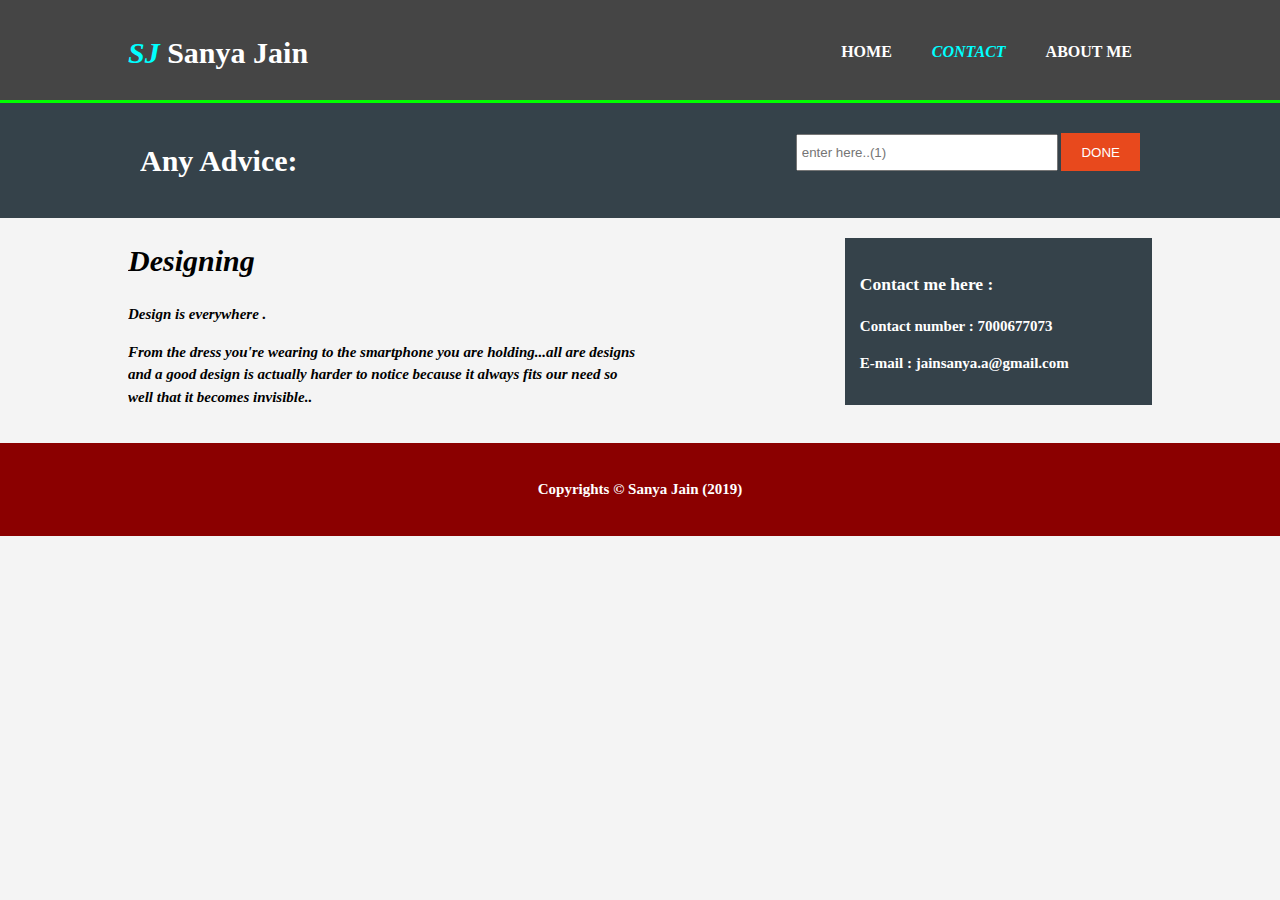
==== about.html @ 8e436dd3 "Initial commit" ====
<!DOCTYPE html>
<html>
 <head>
      <title>my website | contact</title>
      <link rel="stylesheet" href="./css/css/style.css">
 </head>
  <body>
    <header>
      <div class="container">
        <div id="branding">
           <h1><span class="highlight">SJ   </span>Sanya Jain</h1>
         </div>
          <nav>
             <ul>
               <li><a href="index.html">Home</a></li>
               <li class="current"> <a href="about.html">Contact</a></li>
               <li> <a href="services.html">About Me</a></li>
             </ul>
           </nav>
         </div>
    </header>
  <section id="newsletter">
     <div class="container">
<h1>Any Advice: </h1>
<form>
<input type="email" placeholder="enter here..(1)">
<button type="submit" class="button_1">DONE</button>
</form>
</div>
</section>

 <section id="main">
   <div class="container">
<article id="main-col">
  <h1 class="page-title">Designing  </h1>
<p class="heartBeat">Design is everywhere . </p>
<p class="heartBeat">From the dress you're wearing to the smartphone you are holding...all are designs and a good design is actually harder to notice because it always fits our need so well that it becomes invisible.. </p>

</article>
<aside id="sidebar">
<div class="dark">
  <h3>Contact me here : </h3>
    <p>Contact number : 7000677073</p>
    <p>E-mail : jainsanya.a@gmail.com</p>

</div>

</aside>
   </div>
 </section>
 <footer>
<p>Copyrights &copy; Sanya Jain (2019)</p>
 </footer>
  </body>
</html>
---- css/css/style.css ----
body{
 font-size: 15px;
 line-height: 1.5;
 font-family: 'Hanuman' ;
 font-weight: bold;
 padding: 0;
 margin: 0;
 background-color:#f4f4f4;
}
/* global */
.container{
   width: 80%;
   margin: auto;
   overflow: hidden;
}
 ul{
  margin: 0;
  padding: 0;
}
.button_1{
  height: 38px;
  background: #e8491d;
  border: 0;
  padding-left: 20px;
  padding-right: 20px;
  color: #ffffff;
}
.dark{
  padding: 15px;
  background: #35424a;
  color: #ffffff;
  margin-top: 10px;
  margin-bottom: 10px;
}

.pp{
padding-bottom: 20px;
text-align: right;
margin-top: 50px;
}

header{
   background: #454545;
   color: #ffffff;
   padding-top: 30px;
   min-height: 70px;
   border-bottom: #00ff00 3px solid;
}

header a{
  color: #ffffff;
  text-decoration: none;
  text-transform: uppercase;
  font-size: 16px;
}



header li{
  float: left;
  display: inline;
  padding: 0 20px 0 20px;
}

header #branding{
  float:left;
}
header #branding h1{
  margin: 0;
}
header nav{
  float: right;
  margin-top: 10px;
}
header .highlight, header .current a{
  color: #00ffff;
  font-weight: bold;
  font-style: italic;
}
header a:hover{
  color: yellow;
  font-weight: bold;
}

/* showcase */
#showcase{
  min-height: 400px;
  background: url("file:///C:/Users/indian/Desktop/project/images/code2.PNG") no-repeat 0;
  background-position: center;
  background-size: cover;
  background-attachment: fixed;
  text-align: center;
  color: white;

}

#showcase h1{
  margin-top: 100px;
  font-size: 55px;
  margin-bottom: 10px;
}

#showcase p{
  font-size: 20px;
}

#newsletter{
  padding: 15px;
  color: #ffffff;
  background: #35424a;
}

#newsletter h1{
  float: left;
}

#newsletter form{
  float: right;
  margin-top: 15px;
}
#newsletter input[type="email"]{
  padding: 4px;
  height: 25px;
  width: 250px;
}

/* boxes */
#boxes{
  margin-top: 20px;
}

#boxes .box{
  float: left;
  text-align: center;
  width: 30%;
  padding: 10px;
}

/* sidebar */
aside#sidebar{
  float: right;
  width: 30%;
  margin-top: 10px;
}

aside#sidebar .quote input, aside#sidebar .quote textarea{
  width: 90%;
  padding: 5px;
}

/* main-col */
article#main-col{
  float: left;
  width: 50%;
  font-style: italic;
}
/* services */
ul#services li{
  list-style: none;
  padding: 20px;
  border: #cccccc solid 1px;
  margin-bottom: 5px;
  background: #e6e6e6;
}

footer{
  padding: 20px;
  margin-top: 20px;
  color: #ffffff;
  background-color: #8B0000;
  text-align: center;
}

/* media queries */
@media(max-width: 768px) {
  header #branding,
  header nav,
  header nav li,
  #newsletter h1,
  #newsletter form,
  boxes .box,
  article#main-col,
  aside#sidebar{
    float: none;
    text-align: center;
    width: 100%;
  }
  header{
    padding-bottom: 20px;
  }
  #showcase h1{
    margin-top: 40px;
  }
  #newsletter button, quote button{
    display: block;
    width: 100%;
  }
  #newsletter form input[type"email"], .quote input, .quote textarea {
    width: 100%;
    margin-bottom: 5px;
  }
}

@keyframes heartBeat {
  0% {
    -webkit-transform: scale(1);
    transform: scale(1);
  }

  14% {
    -webkit-transform: scale(1.3);
    transform: scale(1.3);
  }

  28% {
    -webkit-transform: scale(1);
    transform: scale(1);
  }

  42% {
    -webkit-transform: scale(1.3);
    transform: scale(1.3);
  }

  70% {
    -webkit-transform: scale(1);
    transform: scale(1);
  }
}

.heartBeat {
  -webkit-animation-name: heartBeat;
  animation-name: heartBeat;
  -webkit-animation-duration: 1.3s;
  animation-duration: 1.3s;
  -webkit-animation-timing-function: ease-in-out;
  animation-timing-function: ease-in-out;
}
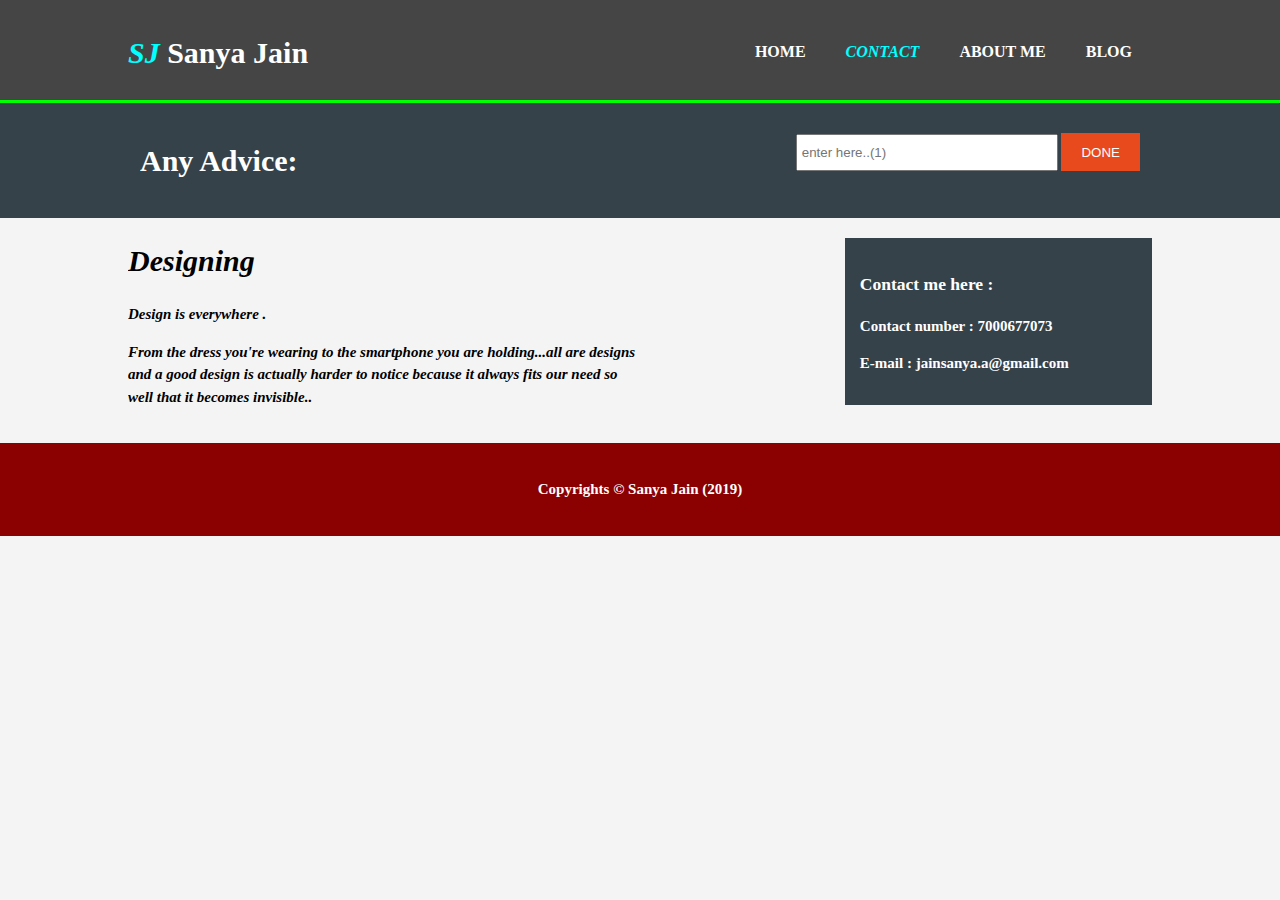
==== commit 4ace476d: "Update about.html" ====
--- a/about.html
+++ b/about.html
@@ -2,7 +2,7 @@
 <html>
  <head>
       <title>my website | contact</title>
-      <link rel="stylesheet" href="./css/css/style.css">
+      <link rel="stylesheet" href="./css/style.css">
  </head>
   <body>
     <header>
@@ -15,6 +15,7 @@
                <li><a href="index.html">Home</a></li>
                <li class="current"> <a href="about.html">Contact</a></li>
                <li> <a href="services.html">About Me</a></li>
+               <li> <a href="blog.html"> Blog </a></li>
              </ul>
            </nav>
          </div>
--- a/css/style.css
+++ b/css/style.css
@@ -0,0 +1,238 @@
+body{
+ font-size: 15px;
+ line-height: 1.5;
+ font-family: 'Hanuman' ;
+ font-weight: bold;
+ padding: 0;
+ margin: 0;
+ background-color:#f4f4f4;
+}
+/* global */
+.container{
+   width: 80%;
+   margin: auto;
+   overflow: hidden;
+}
+ ul{
+  margin: 0;
+  padding: 0;
+}
+.button_1{
+  height: 38px;
+  background: #e8491d;
+  border: 0;
+  padding-left: 20px;
+  padding-right: 20px;
+  color: #ffffff;
+}
+.dark{
+  padding: 15px;
+  background: #35424a;
+  color: #ffffff;
+  margin-top: 10px;
+  margin-bottom: 10px;
+}
+
+.pp{
+padding-bottom: 20px;
+text-align: right;
+margin-top: 50px;
+}
+
+header{
+   background: #454545;
+   color: #ffffff;
+   padding-top: 30px;
+   min-height: 70px;
+   border-bottom: #00ff00 3px solid;
+}
+
+header a{
+  color: #ffffff;
+  text-decoration: none;
+  text-transform: uppercase;
+  font-size: 16px;
+}
+
+
+
+header li{
+  float: left;
+  display: inline;
+  padding: 0 20px 0 20px;
+}
+
+header #branding{
+  float:left;
+}
+header #branding h1{
+  margin: 0;
+}
+header nav{
+  float: right;
+  margin-top: 10px;
+}
+header .highlight, header .current a{
+  color: #00ffff;
+  font-weight: bold;
+  font-style: italic;
+}
+header a:hover{
+  color: yellow;
+  font-weight: bold;
+}
+
+/* showcase */
+#showcase{
+  min-height: 400px;
+  background: url("../images/code2.PNG") no-repeat 0;
+  background-position: center;
+  background-size: cover;
+  background-attachment: fixed;
+  text-align: center;
+  color: white;
+
+}
+
+#showcase h1{
+  margin-top: 100px;
+  font-size: 55px;
+  margin-bottom: 10px;
+}
+
+#showcase p{
+  font-size: 20px;
+}
+
+#newsletter{
+  padding: 15px;
+  color: #ffffff;
+  background: #35424a;
+}
+
+#newsletter h1{
+  float: left;
+}
+
+#newsletter form{
+  float: right;
+  margin-top: 15px;
+}
+#newsletter input[type="email"]{
+  padding: 4px;
+  height: 25px;
+  width: 250px;
+}
+
+/* boxes */
+#boxes{
+  margin-top: 20px;
+}
+
+#boxes .box{
+  float: left;
+  text-align: center;
+  width: 30%;
+  padding: 10px;
+}
+
+/* sidebar */
+aside#sidebar{
+  float: right;
+  width: 30%;
+  margin-top: 10px;
+}
+
+aside#sidebar .quote input, aside#sidebar .quote textarea{
+  width: 90%;
+  padding: 5px;
+}
+
+/* main-col */
+article#main-col{
+  float: left;
+  width: 50%;
+  font-style: italic;
+}
+/* services */
+ul#services li{
+  list-style: none;
+  padding: 20px;
+  border: #cccccc solid 1px;
+  margin-bottom: 5px;
+  background: #e6e6e6;
+}
+
+footer{
+  padding: 20px;
+  margin-top: 20px;
+  color: #ffffff;
+  background-color: #8B0000;
+  text-align: center;
+}
+
+/* media queries */
+@media(max-width: 768px) {
+  header #branding,
+  header nav,
+  header nav li,
+  #newsletter h1,
+  #newsletter form,
+  boxes .box,
+  article#main-col,
+  aside#sidebar{
+    float: none;
+    text-align: center;
+    width: 100%;
+  }
+  header{
+    padding-bottom: 20px;
+  }
+  #showcase h1{
+    margin-top: 40px;
+  }
+  #newsletter button, quote button{
+    display: block;
+    width: 100%;
+  }
+  #newsletter form input[type"email"], .quote input, .quote textarea {
+    width: 100%;
+    margin-bottom: 5px;
+  }
+}
+
+@keyframes heartBeat {
+  0% {
+    -webkit-transform: scale(1);
+    transform: scale(1);
+  }
+
+  14% {
+    -webkit-transform: scale(1.3);
+    transform: scale(1.3);
+  }
+
+  28% {
+    -webkit-transform: scale(1);
+    transform: scale(1);
+  }
+
+  42% {
+    -webkit-transform: scale(1.3);
+    transform: scale(1.3);
+  }
+
+  70% {
+    -webkit-transform: scale(1);
+    transform: scale(1);
+  }
+}
+
+.heartBeat {
+  -webkit-animation-name: heartBeat;
+  animation-name: heartBeat;
+  -webkit-animation-duration: 1.3s;
+  animation-duration: 1.3s;
+  -webkit-animation-timing-function: ease-in-out;
+  animation-timing-function: ease-in-out;
+}
